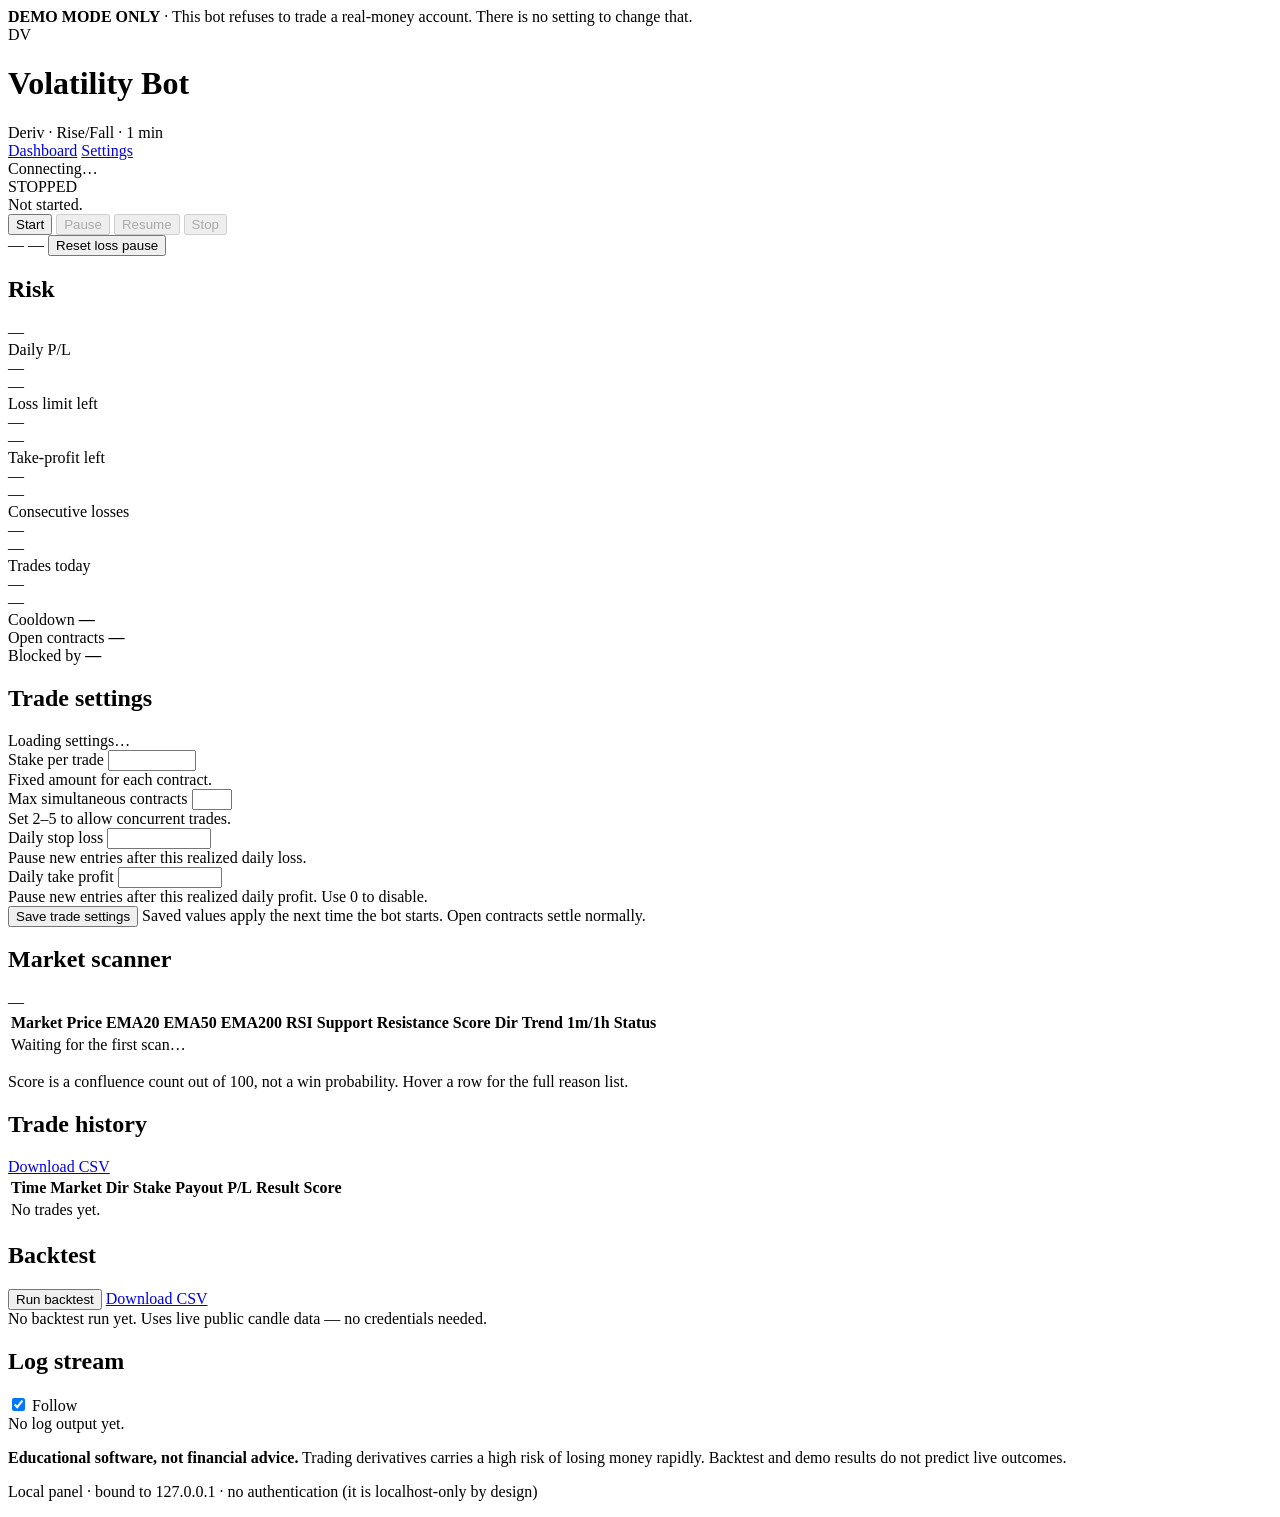
==== webapp/static/index.html @ 9e36709e "Prepare bot for Render deployment" ====
<!DOCTYPE html>
<html lang="en">
<head>
<meta charset="utf-8">
<meta name="viewport" content="width=device-width, initial-scale=1">
<title>Deriv Volatility Bot — Control Panel</title>
<meta name="robots" content="noindex, nofollow">
<link rel="stylesheet" href="/static/app.css">
</head>
<body>

<!-- ==================================================================
     DEMO-ONLY BANNER — deliberately unmissable and never dismissible.
     ================================================================== -->
<div id="demo-banner" class="demo-banner" role="status">
  <span class="demo-dot"></span>
  <strong>DEMO MODE ONLY</strong>
  <span class="demo-sep">·</span>
  <span>This bot refuses to trade a real-money account. There is no setting to change that.</span>
</div>

<!-- Shown only when the guard blocks the connection or the account is not demo -->
<div id="danger-banner" class="danger-banner" hidden>
  <strong id="danger-title">NOT A DEMO ACCOUNT</strong>
  <span id="danger-text"></span>
</div>

<header class="topbar">
  <div class="brand">
    <div class="brand-mark">DV</div>
    <div class="brand-text">
      <h1>Volatility Bot</h1>
      <span class="brand-sub">Deriv · Rise/Fall · 1 min</span>
    </div>
  </div>

  <nav class="nav">
    <a href="/" class="nav-link nav-link-active" aria-current="page">Dashboard</a>
    <a href="/settings" class="nav-link">Settings</a>
  </nav>

  <div class="topbar-right">
    <div class="conn" id="conn">
      <span class="conn-dot" id="conn-dot"></span>
      <span id="conn-label">Connecting…</span>
    </div>
    <div class="account" id="account-box" hidden>
      <div class="account-row"><span>Account</span><b id="acct-id">—</b></div>
      <div class="account-row"><span>Balance</span><b id="acct-bal">—</b></div>
    </div>
  </div>
</header>

<main class="wrap">

  <!-- Not-configured state -->
  <section class="card notice" id="setup-card" hidden>
    <div class="notice-head">
      <span class="badge badge-warn">NOT CONFIGURED</span>
      <h2>No credentials found</h2>
    </div>
    <p id="setup-text">The panel is running, but the bot has no credentials yet.</p>
    <ol class="steps">
      <li>Create an application at <code>developers.deriv.com</code> and copy its <b>App ID</b>.</li>
      <li>In the Deriv dashboard, create an API token <b>from your demo account</b> with the <code>trade</code> scope.</li>
      <li>Copy <code>.env.example</code> to <code>.env</code> and fill in both values — or enter them on the <a href="/settings">Settings</a> page.</li>
      <li>Restart the panel, then press <b>Start</b>.</li>
    </ol>
    <p class="muted small">Credentials are read by the server only. They are never sent to this page.</p>
  </section>

  <!-- Controls -->
  <section class="card control-card">
    <div class="control-row">
      <div class="control-left">
        <span class="badge" id="state-badge">STOPPED</span>
        <div class="state-detail" id="state-detail">Not started.</div>
      </div>
      <div class="control-btns">
        <button class="btn btn-primary" id="btn-start">Start</button>
        <button class="btn" id="btn-pause" disabled>Pause</button>
        <button class="btn" id="btn-resume" disabled>Resume</button>
        <button class="btn btn-danger" id="btn-stop" disabled>Stop</button>
      </div>
    </div>
    <div class="control-foot">
      <span class="muted small" id="uptime">—</span>
      <span class="muted small" id="scan-count">—</span>
      <button class="linkish" id="btn-reset">Reset loss pause</button>
    </div>
  </section>

  <!-- Error -->
  <section class="card error-card" id="error-card" hidden>
    <h3 id="error-title">Error</h3>
    <p id="error-text"></p>
  </section>

  <!-- Risk panel -->
  <section class="card">
    <div class="card-head">
      <h2>Risk</h2>
      <span class="muted small" id="risk-day">—</span>
    </div>
    <div class="risk-grid">
      <div class="metric">
        <div class="metric-label">Daily P/L</div>
        <div class="metric-value" id="m-pnl">—</div>
        <div class="bar"><div class="bar-fill" id="bar-pnl"></div></div>
        <div class="metric-sub" id="m-pnl-sub">—</div>
      </div>
      <div class="metric">
        <div class="metric-label">Loss limit left</div>
        <div class="metric-value" id="m-lossleft">—</div>
        <div class="bar"><div class="bar-fill" id="bar-loss"></div></div>
        <div class="metric-sub" id="m-loss-sub">—</div>
      </div>
      <div class="metric">
        <div class="metric-label">Take-profit left</div>
        <div class="metric-value" id="m-profitleft">—</div>
        <div class="bar"><div class="bar-fill" id="bar-profit"></div></div>
        <div class="metric-sub" id="m-profit-sub">—</div>
      </div>
      <div class="metric">
        <div class="metric-label">Consecutive losses</div>
        <div class="metric-value" id="m-streak">—</div>
        <div class="bar"><div class="bar-fill" id="bar-streak"></div></div>
        <div class="metric-sub" id="m-streak-sub">—</div>
      </div>
      <div class="metric">
        <div class="metric-label">Trades today</div>
        <div class="metric-value" id="m-trades">—</div>
        <div class="bar"><div class="bar-fill" id="bar-trades"></div></div>
        <div class="metric-sub" id="m-trades-sub">—</div>
      </div>
    </div>
    <div class="risk-foot">
      <div><span class="muted small">Cooldown</span> <b id="m-cooldown">—</b></div>
      <div><span class="muted small">Open contracts</span> <b id="m-open">—</b></div>
      <div><span class="muted small">Blocked by</span> <b id="m-blocked">—</b></div>
    </div>
  </section>

  <!-- Trade sizing and daily P/L controls -->
  <section class="card">
    <div class="card-head">
      <h2>Trade settings</h2>
      <span class="muted small" id="trade-settings-status">Loading settings…</span>
    </div>
    <div class="field-grid trade-settings-grid">
      <div class="field">
        <label for="dash-stake">Stake per trade</label>
        <input type="number" id="dash-stake" min="0.01" max="1000" step="0.01" inputmode="decimal">
        <div class="hint">Fixed amount for each contract.</div>
      </div>
      <div class="field">
        <label for="dash-max-open">Max simultaneous contracts</label>
        <input type="number" id="dash-max-open" min="1" max="5" step="1" inputmode="numeric">
        <div class="hint">Set 2–5 to allow concurrent trades.</div>
      </div>
      <div class="field">
        <label for="dash-stop-loss">Daily stop loss</label>
        <input type="number" id="dash-stop-loss" min="0.01" max="100000" step="0.01" inputmode="decimal">
        <div class="hint">Pause new entries after this realized daily loss.</div>
      </div>
      <div class="field">
        <label for="dash-take-profit">Daily take profit</label>
        <input type="number" id="dash-take-profit" min="0" max="100000" step="0.01" inputmode="decimal">
        <div class="hint">Pause new entries after this realized daily profit. Use 0 to disable.</div>
      </div>
    </div>
    <div class="form-actions">
      <button class="btn btn-primary" id="btn-save-trade-settings">Save trade settings</button>
      <span class="muted small">Saved values apply the next time the bot starts. Open contracts settle normally.</span>
    </div>
  </section>

  <!-- Open contract -->
  <section class="card" id="contract-card" hidden>
    <div class="card-head">
      <h2>Open contracts</h2>
      <span class="badge badge-live" id="ct-count">0 open</span>
    </div>
    <div class="table-scroll">
      <table class="tbl">
        <thead><tr>
          <th>Market</th><th>Direction</th><th class="num">Stake</th>
          <th class="num">Payout</th><th>Contract ID</th><th>Entry</th>
          <th class="num">Expires in</th><th class="num">Score</th>
        </tr></thead>
        <tbody id="open-contracts-body"></tbody>
      </table>
    </div>
  </section>

  <!-- Scanner -->
  <section class="card">
    <div class="card-head">
      <h2>Market scanner</h2>
      <span class="muted small" id="scan-time">—</span>
    </div>
    <div class="table-scroll">
      <table class="tbl" id="scanner-table">
        <thead>
          <tr>
            <th>Market</th><th class="num">Price</th>
            <th class="num">EMA20</th><th class="num">EMA50</th><th class="num">EMA200</th>
            <th class="num">RSI</th><th class="num">Support</th><th class="num">Resistance</th>
            <th class="num">Score</th><th>Dir</th><th>Trend 1m/1h</th><th>Status</th>
          </tr>
        </thead>
        <tbody id="scanner-body">
          <tr><td colspan="12" class="empty">Waiting for the first scan…</td></tr>
        </tbody>
      </table>
    </div>
    <p class="muted small footnote">
      Score is a confluence count out of 100, not a win probability. Hover a row for the full reason list.
    </p>
  </section>

  <!-- Trades -->
  <section class="card">
    <div class="card-head">
      <h2>Trade history</h2>
      <a class="linkish" href="/api/trades.csv" download>Download CSV</a>
    </div>
    <div class="table-scroll">
      <table class="tbl">
        <thead>
          <tr>
            <th>Time</th><th>Market</th><th>Dir</th><th class="num">Stake</th>
            <th class="num">Payout</th><th class="num">P/L</th><th>Result</th><th class="num">Score</th>
          </tr>
        </thead>
        <tbody id="trades-body">
          <tr><td colspan="8" class="empty">No trades yet.</td></tr>
        </tbody>
      </table>
    </div>
  </section>

  <!-- Backtest -->
  <section class="card">
    <div class="card-head">
      <h2>Backtest</h2>
      <div class="head-actions">
        <button class="btn btn-sm" id="btn-backtest">Run backtest</button>
        <a class="linkish" href="/api/backtest.csv" download>Download CSV</a>
      </div>
    </div>
    <div id="bt-empty" class="muted small">No backtest run yet. Uses live public candle data — no credentials needed.</div>
    <div id="bt-running" hidden class="bt-running"><span class="spinner"></span> Running backtest…</div>
    <div id="bt-result" hidden>
      <div class="bt-summary" id="bt-summary"></div>
      <div class="table-scroll">
        <table class="tbl">
          <thead>
            <tr>
              <th>Market</th><th class="num">Trades</th><th class="num">W/L</th>
              <th class="num">Win %</th><th class="num">Net</th>
              <th class="num">Return %</th><th class="num">Max DD</th><th class="num">Loss run</th>
            </tr>
          </thead>
          <tbody id="bt-body"></tbody>
        </table>
      </div>
      <div class="assumptions">
        <div>
          <h4>Assumptions</h4>
          <ul id="bt-assumptions"></ul>
        </div>
        <div>
          <h4>Limitations</h4>
          <ul id="bt-limitations"></ul>
        </div>
      </div>
      <p class="warn-text" id="bt-warn"></p>
    </div>
  </section>

  <!-- Logs -->
  <section class="card">
    <div class="card-head">
      <h2>Log stream</h2>
      <label class="toggle"><input type="checkbox" id="log-follow" checked> Follow</label>
    </div>
    <div class="logbox" id="logbox"><div class="muted small">No log output yet.</div></div>
  </section>

  <footer class="foot">
    <p><b>Educational software, not financial advice.</b> Trading derivatives carries a high risk of losing money rapidly.
    Backtest and demo results do not predict live outcomes.</p>
    <p class="muted small">Local panel · bound to 127.0.0.1 · no authentication (it is localhost-only by design)</p>
  </footer>

</main>

<script src="/static/app.js"></script>
</body>
</html>
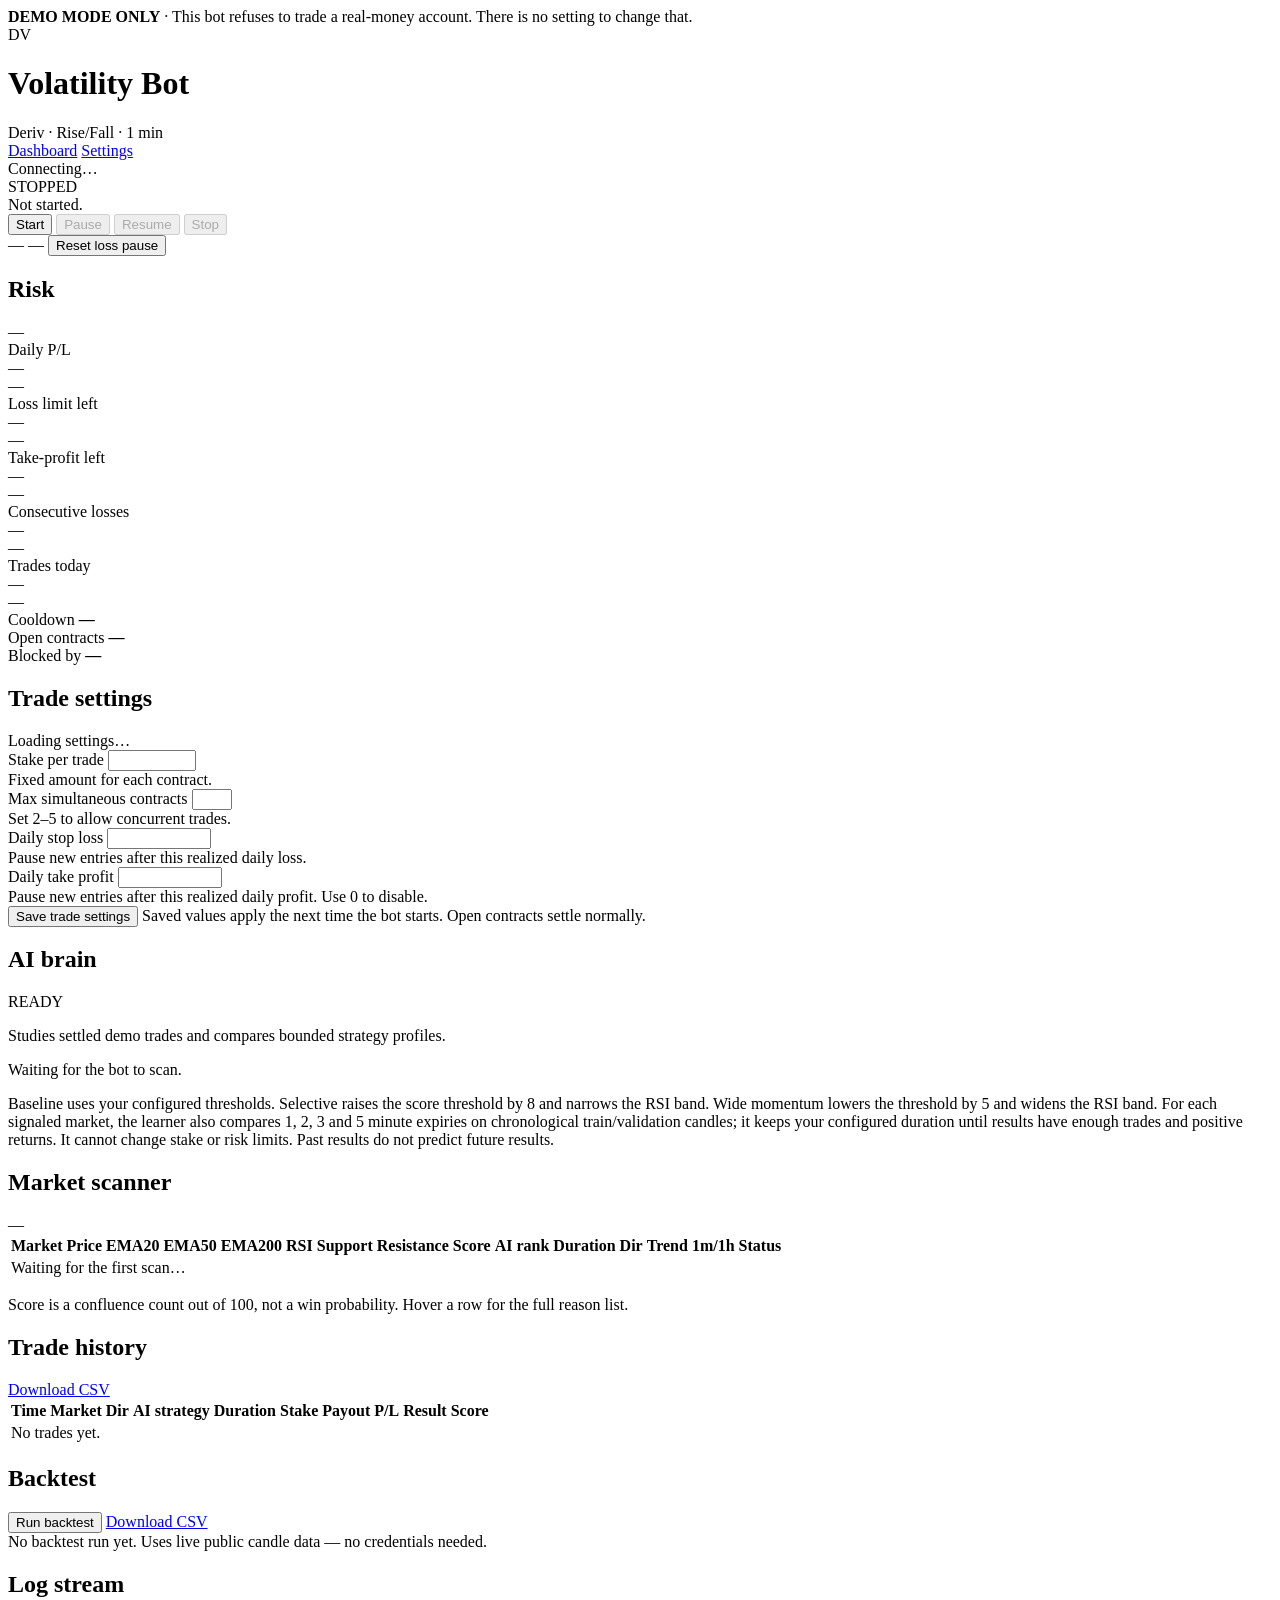
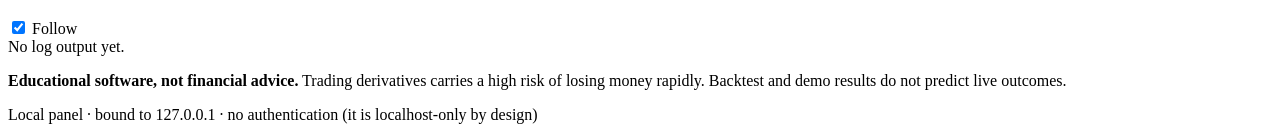
==== commit c9266afc: "Add adaptive per-market duration research" ====
--- a/webapp/static/index.html
+++ b/webapp/static/index.html
@@ -193,6 +193,17 @@
     </div>
   </section>
 
+  <!-- Adaptive AI brain -->
+  <section class="card" id="brain-card">
+    <div class="card-head">
+      <h2>AI brain</h2>
+      <span class="badge" id="brain-badge">READY</span>
+    </div>
+    <p id="brain-status">Studies settled demo trades and compares bounded strategy profiles.</p>
+    <div id="brain-ranked" class="muted small">Waiting for the bot to scan.</div>
+    <p class="muted small footnote">Baseline uses your configured thresholds. Selective raises the score threshold by 8 and narrows the RSI band. Wide momentum lowers the threshold by 5 and widens the RSI band. For each signaled market, the learner also compares 1, 2, 3 and 5 minute expiries on chronological train/validation candles; it keeps your configured duration until results have enough trades and positive returns. It cannot change stake or risk limits. Past results do not predict future results.</p>
+  </section>
+
   <!-- Scanner -->
   <section class="card">
     <div class="card-head">
@@ -206,11 +217,11 @@
             <th>Market</th><th class="num">Price</th>
             <th class="num">EMA20</th><th class="num">EMA50</th><th class="num">EMA200</th>
             <th class="num">RSI</th><th class="num">Support</th><th class="num">Resistance</th>
-            <th class="num">Score</th><th>Dir</th><th>Trend 1m/1h</th><th>Status</th>
+            <th class="num">Score</th><th class="num">AI rank</th><th class="num">Duration</th><th>Dir</th><th>Trend 1m/1h</th><th>Status</th>
           </tr>
         </thead>
         <tbody id="scanner-body">
-          <tr><td colspan="12" class="empty">Waiting for the first scan…</td></tr>
+          <tr><td colspan="14" class="empty">Waiting for the first scan…</td></tr>
         </tbody>
       </table>
     </div>
@@ -229,12 +240,12 @@
       <table class="tbl">
         <thead>
           <tr>
-            <th>Time</th><th>Market</th><th>Dir</th><th class="num">Stake</th>
+            <th>Time</th><th>Market</th><th>Dir</th><th>AI strategy</th><th>Duration</th><th class="num">Stake</th>
             <th class="num">Payout</th><th class="num">P/L</th><th>Result</th><th class="num">Score</th>
           </tr>
         </thead>
         <tbody id="trades-body">
-          <tr><td colspan="8" class="empty">No trades yet.</td></tr>
+          <tr><td colspan="10" class="empty">No trades yet.</td></tr>
         </tbody>
       </table>
     </div>
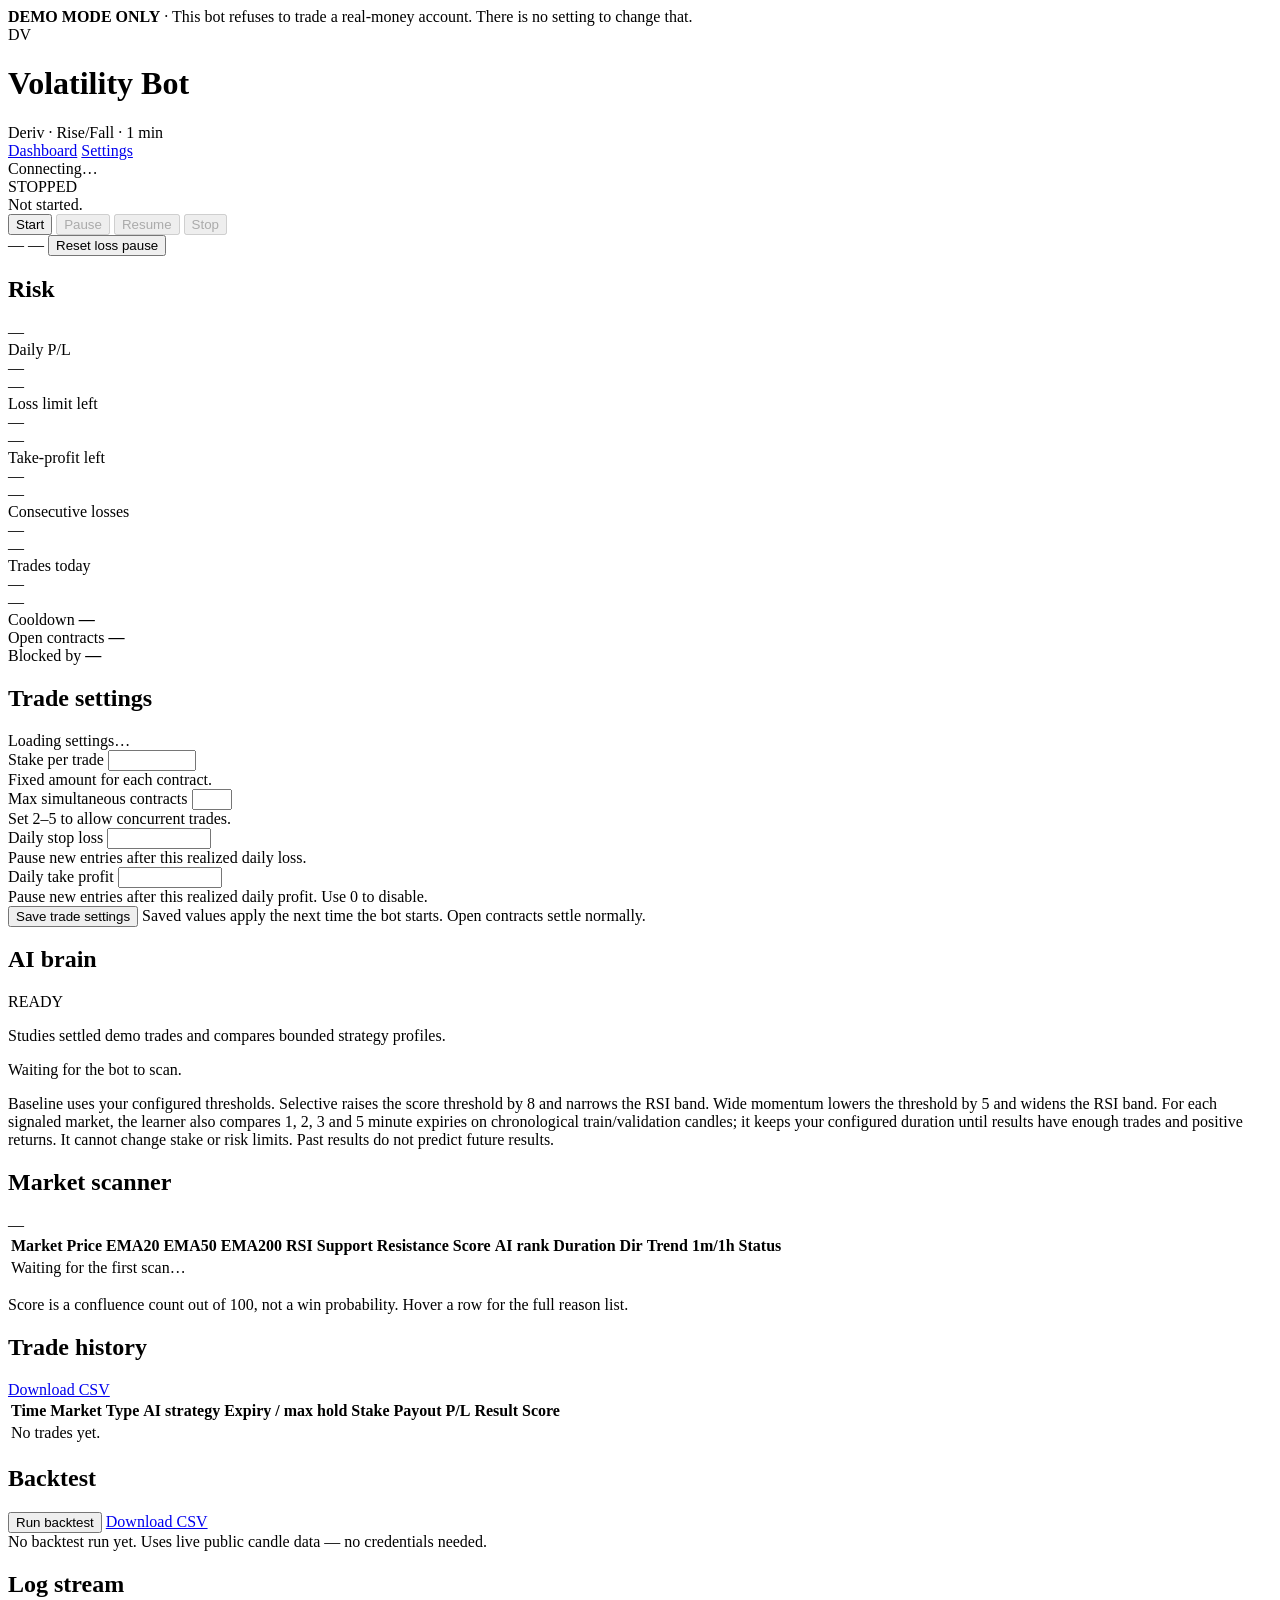
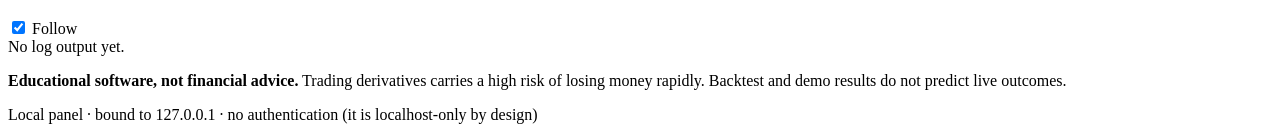
==== commit 2cdc31f3: "Add Boom Crash multiplier execution route" ====
--- a/webapp/static/index.html
+++ b/webapp/static/index.html
@@ -240,7 +240,7 @@
       <table class="tbl">
         <thead>
           <tr>
-            <th>Time</th><th>Market</th><th>Dir</th><th>AI strategy</th><th>Duration</th><th class="num">Stake</th>
+            <th>Time</th><th>Market</th><th>Type</th><th>AI strategy</th><th>Expiry / max hold</th><th class="num">Stake</th>
             <th class="num">Payout</th><th class="num">P/L</th><th>Result</th><th class="num">Score</th>
           </tr>
         </thead>
